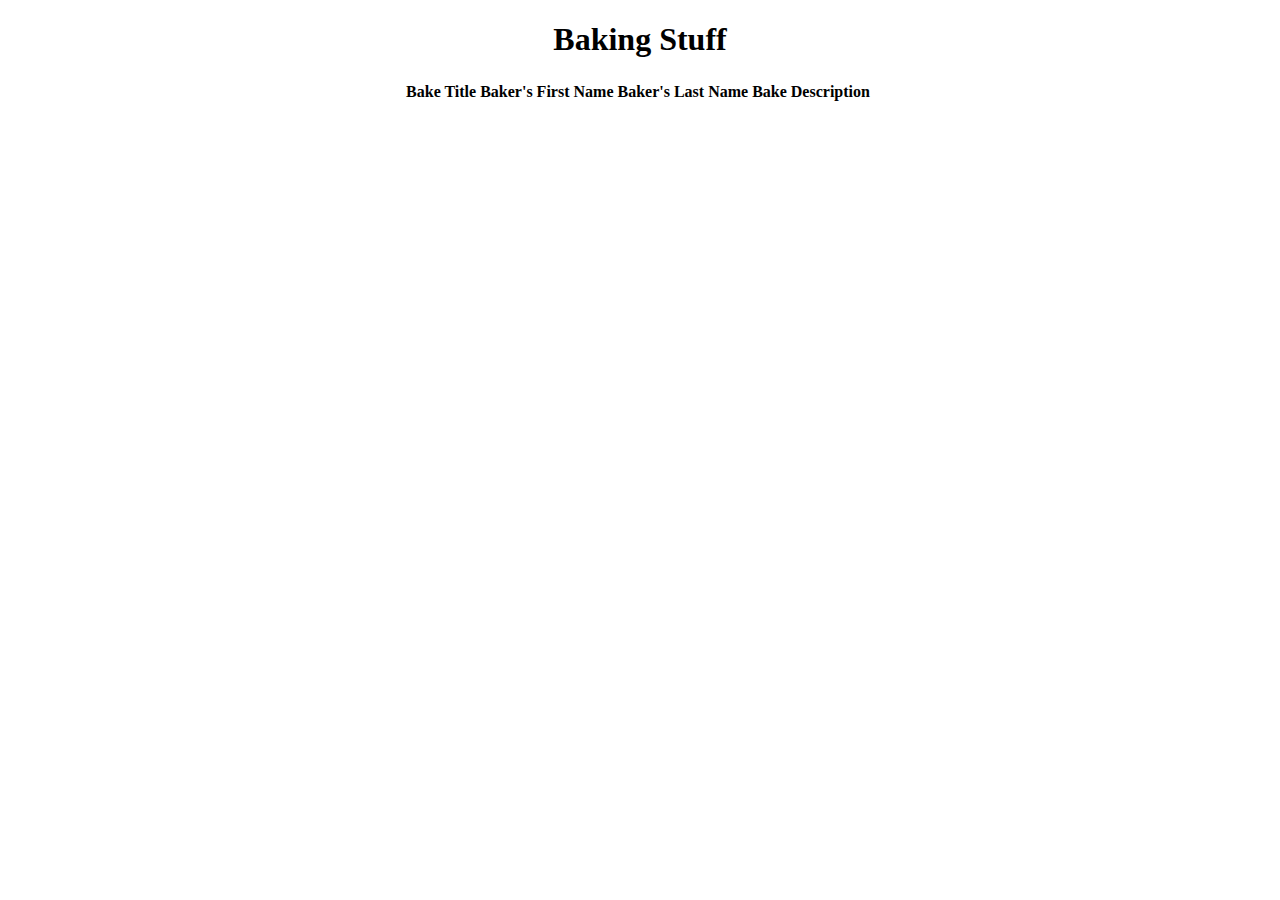
==== src/main/resources/templates/index.html @ 0c8c8142 "intial files" ====
<!DOCTYPE html>
<html lang="en">
<head>
    <meta charset="UTF-8">
    <meta name="viewport" content="width=\, initial-scale=1.0">
    <title>My Baking Info</title>
</head>
<body>
    
    <div align="center">
        <h1>Baking Stuff</h1>
        <table>
            <thead>
                <tr>
                    <th>Bake Title</th>
                    <th>Baker's First Name</th>
                    <th>Baker's Last Name</th>
                    <th>Bake Description</th>
                </tr>
            </thead>
            <tbody>
                <tr th:each="bake : ${listInfo}">
                    <td th:text="${bake.title}"></td>
                    <td th:text="${bake.firstName}"></td>
                    <td th:text="${bake.lastName}"></td>
                    <td th:text="${bake.description}"></td>
                    <td></td>
                </tr>
            </tbody>
        </table>
    </div>
</body>
</html>
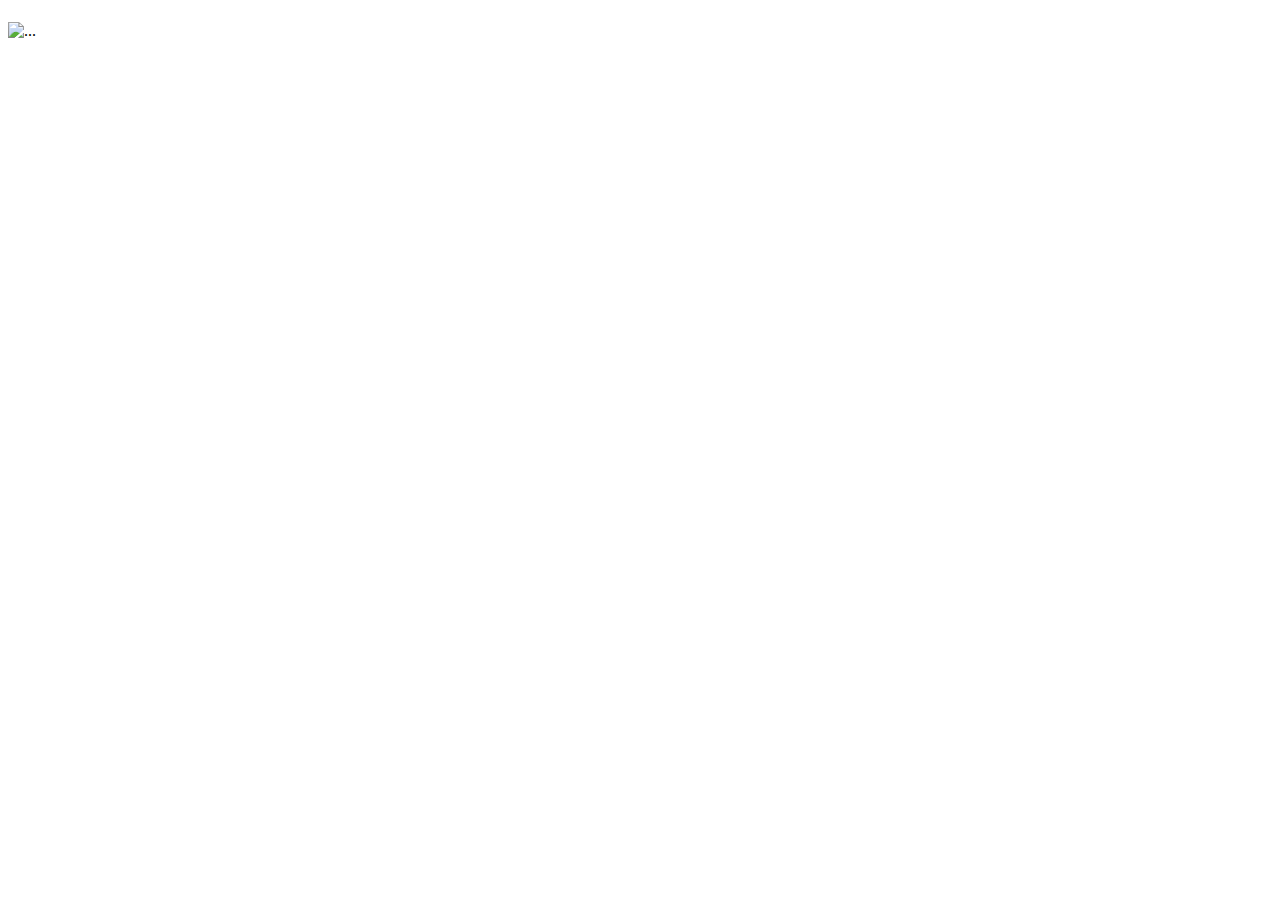
==== commit 906c683a: "added index css and end to files" ====
--- a/src/main/resources/templates/index.html
+++ b/src/main/resources/templates/index.html
@@ -3,31 +3,22 @@
 <head>
     <meta charset="UTF-8">
     <meta name="viewport" content="width=\, initial-scale=1.0">
+    <link rel="stylesheet" href="https://stackpath.bootstrapcdn.com/bootstrap/4.5.0/css/bootstrap.min.css" integrity="sha384-9aIt2nRpC12Uk9gS9baDl411NQApFmC26EwAOH8WgZl5MYYxFfc+NcPb1dKGj7Sk" crossorigin="anonymous">
+    <link rel="stylesheet" href="/css/style.css">
     <title>My Baking Info</title>
 </head>
 <body>
     
-    <div align="center">
-        <h1>Baking Stuff</h1>
-        <table>
-            <thead>
-                <tr>
-                    <th>Bake Title</th>
-                    <th>Baker's First Name</th>
-                    <th>Baker's Last Name</th>
-                    <th>Bake Description</th>
-                </tr>
-            </thead>
-            <tbody>
-                <tr th:each="bake : ${listInfo}">
-                    <td th:text="${bake.title}"></td>
-                    <td th:text="${bake.firstName}"></td>
-                    <td th:text="${bake.lastName}"></td>
-                    <td th:text="${bake.description}"></td>
-                    <td></td>
-                </tr>
-            </tbody>
-        </table>
-    </div>
-</body>
+    <div th:each="bake : ${listInfo}" class="container my-4">
+        
+            <div  class="card">
+                <div  class="card-body">
+                  <h5 th:text="${bake.title}"class="card-title"></h5>
+                  <p th:text="${bake.description}"class="card-text"></p>
+                </div>
+                <img src="..." class="card-img-top" alt="...">
+        </div>
+    
+          </div>
+    </body>
 </html>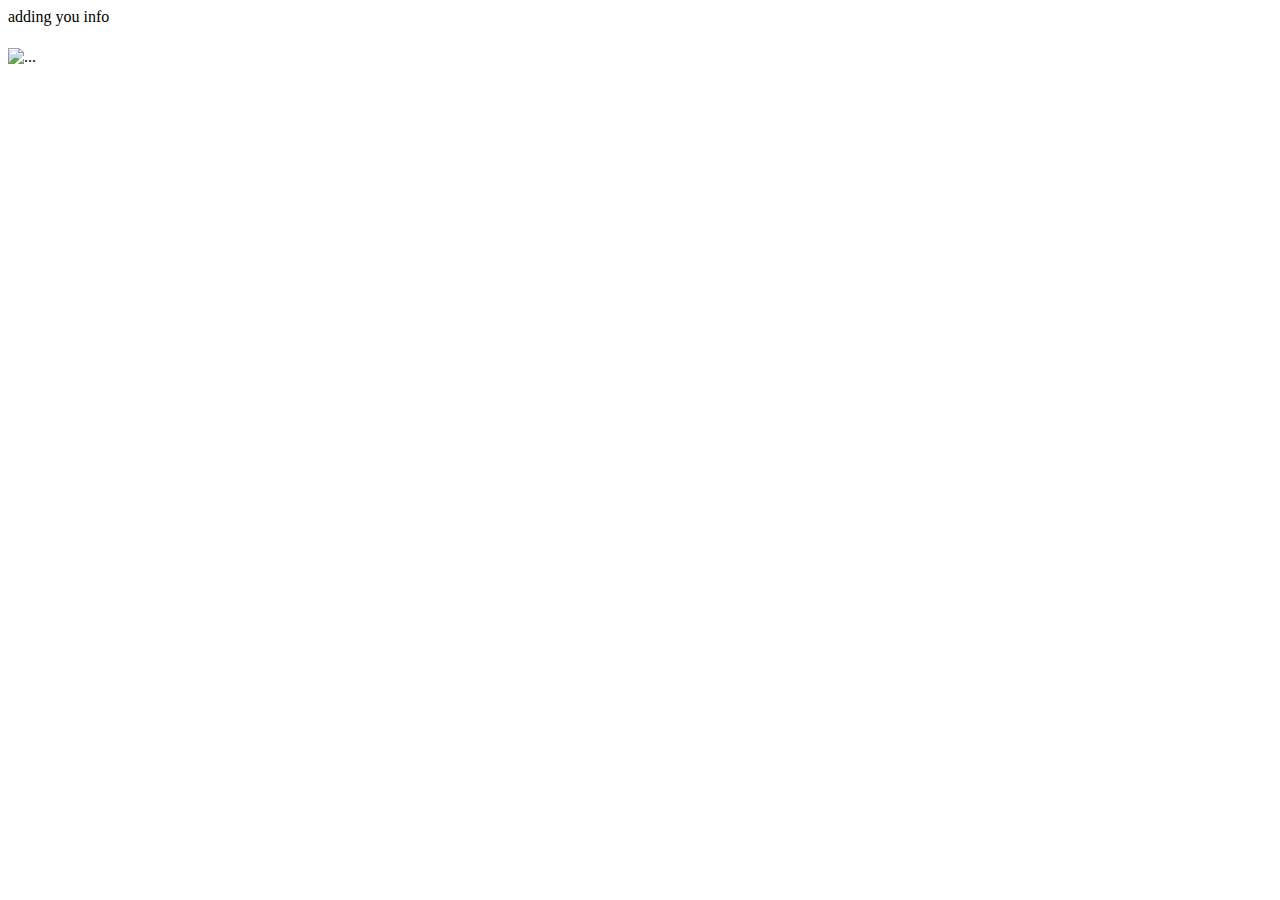
==== commit c3fcc2c3: "added form" ====
--- a/src/main/resources/templates/index.html
+++ b/src/main/resources/templates/index.html
@@ -1,5 +1,5 @@
 <!DOCTYPE html>
-<html lang="en">
+<html lang="en" xmlns:th="http://www.thymeleaf.org">
 <head>
     <meta charset="UTF-8">
     <meta name="viewport" content="width=\, initial-scale=1.0">
@@ -8,7 +8,9 @@
     <title>My Baking Info</title>
 </head>
 <body>
-    
+    <div class="container my-4" >
+      <a th:href = @{/addInfoForm}>adding you info</a>
+    </div>
     <div th:each="bake : ${listInfo}" class="container my-4">
         
             <div  class="card">
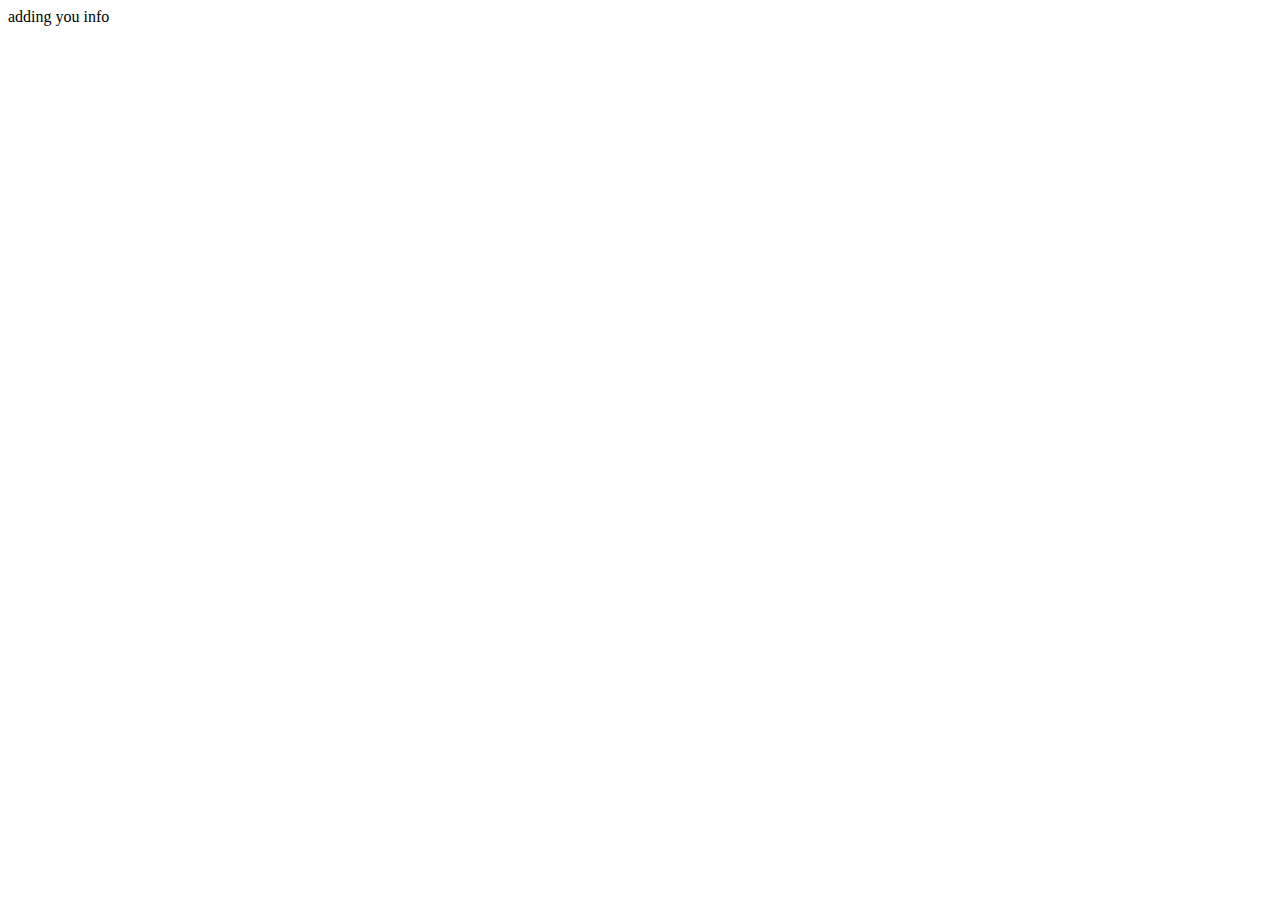
==== commit ca6723d4: "form created and routes create" ====
--- a/src/main/resources/templates/index.html
+++ b/src/main/resources/templates/index.html
@@ -18,7 +18,7 @@
                   <h5 th:text="${bake.title}"class="card-title"></h5>
                   <p th:text="${bake.description}"class="card-text"></p>
                 </div>
-                <img src="..." class="card-img-top" alt="...">
+                <img th:src=${bake.image} class="card-img-top" >
         </div>
     
           </div>
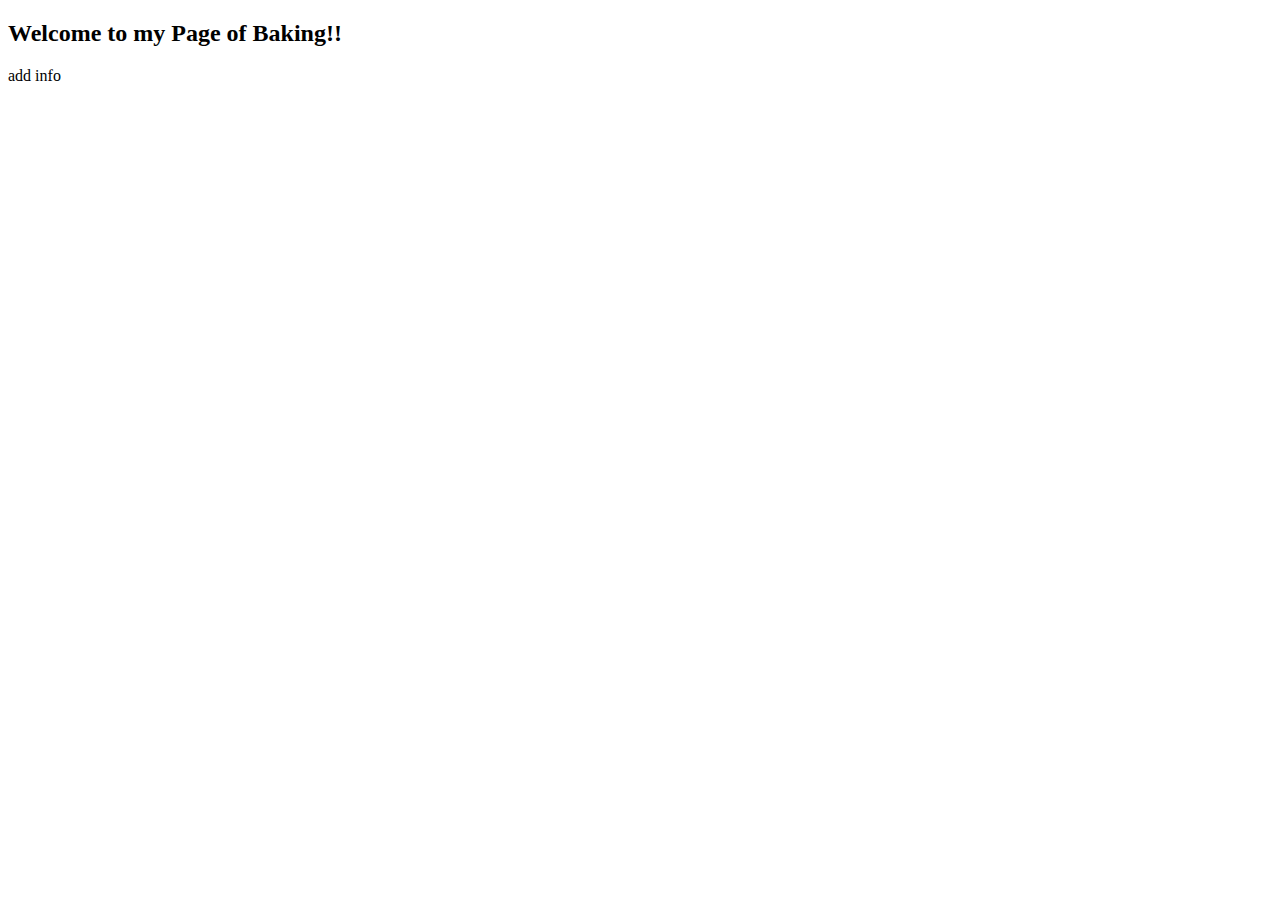
==== commit 95f7261e: "add images to image folder" ====
--- a/src/main/resources/templates/index.html
+++ b/src/main/resources/templates/index.html
@@ -8,17 +8,23 @@
     <title>My Baking Info</title>
 </head>
 <body>
-    <div class="container my-4" >
-      <a th:href = @{/addInfoForm}>adding you info</a>
-    </div>
-    <div th:each="bake : ${listInfo}" class="container my-4">
+  <div class="container text-center ">
+      <h2 class="">Welcome to my Page of Baking!!</h2> 
+      <a class="text-warning"th:href = @{/addInfoForm}>add info</a>
+  </div>
+   
+    <div th:each="bake : ${listInfo}" class="container text-center my-4">
         
             <div  class="card">
                 <div  class="card-body">
                   <h5 th:text="${bake.title}"class="card-title"></h5>
                   <p th:text="${bake.description}"class="card-text"></p>
                 </div>
-                <img th:src=${bake.image} class="card-img-top" >
+                <!-- <img th:src=@{images/65041063-1355-45B6-B5BE-25244BCD4BA7_1_105_c.jpeg} class="card-img-top" > -->
+                <!-- <img th:src=${bake.image} class="card-img-top" > -->
+                <img th:src=${bake.pic} class="card-img-top img rounded mx-auto d-block" >
+
+
         </div>
     
           </div>
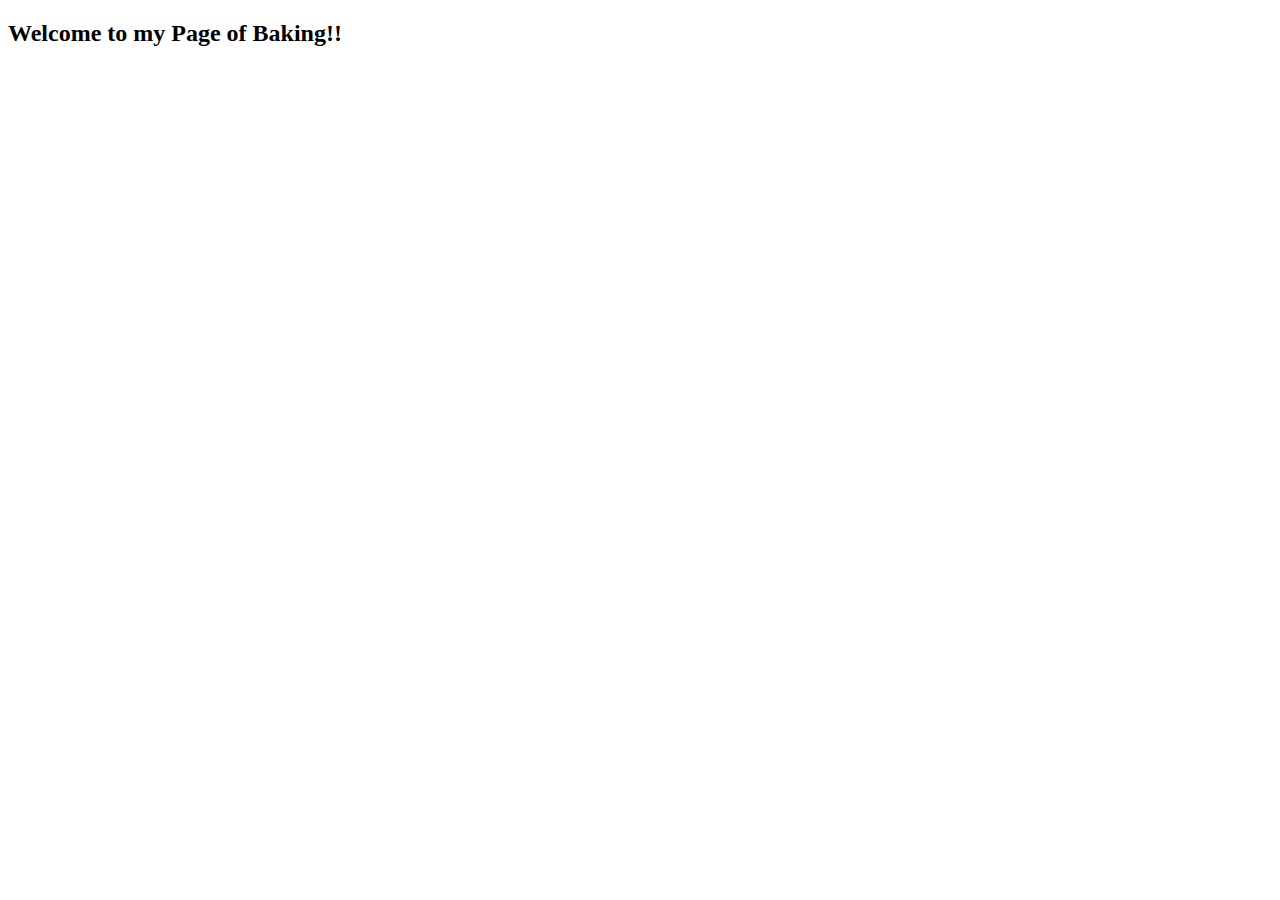
==== commit 337aeab5: "adds image and deletes link" ====
--- a/src/main/resources/templates/index.html
+++ b/src/main/resources/templates/index.html
@@ -10,7 +10,7 @@
 <body>
   <div class="container text-center ">
       <h2 class="">Welcome to my Page of Baking!!</h2> 
-      <a class="text-warning"th:href = @{/addInfoForm}>add info</a>
+      <!-- <a class="text-warning"th:href = @{/OnlyDJKnowsThisRoute}>add info</a> -->
   </div>
    
     <div th:each="bake : ${listInfo}" class="container text-center my-4">
